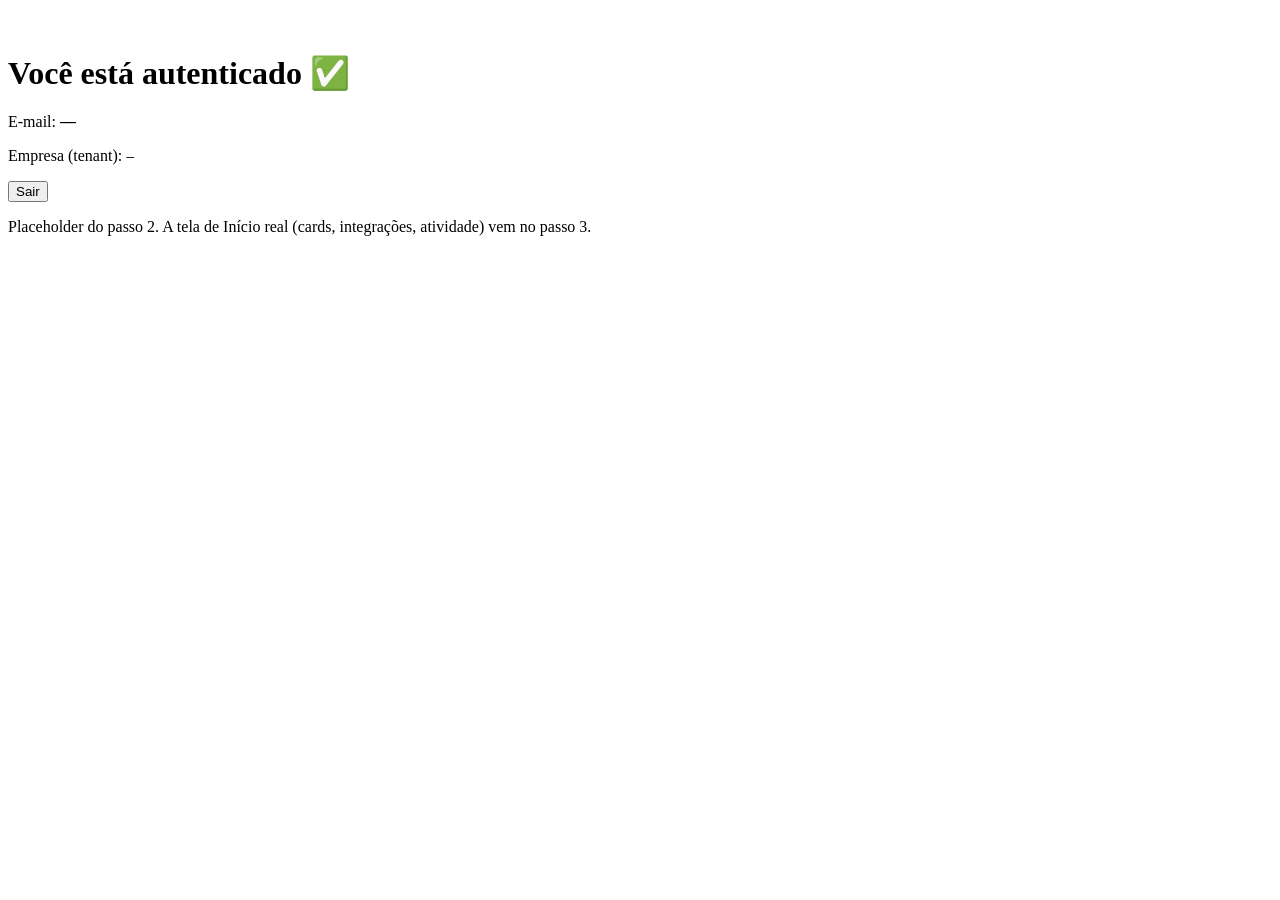
==== src/main/resources/templates/inicio/index.html @ 202a4a45 "feat: Passo 2 — identidade (cadastro + login com isolamento por tenant) Cadastro e autenticação por " ====
<!DOCTYPE html>
<html lang="pt-br" xmlns:th="http://www.thymeleaf.org">
<head th:replace="~{fragments/layout :: head('Início')}"></head>
<body class="bg-light">
<main class="container" style="max-width: 640px; margin-top: 6vh;">
    <h1 class="h3">Você está autenticado ✅</h1>
    <p class="mb-1">E-mail: <strong th:text="${email}">—</strong></p>
    <p>Empresa (tenant): <code th:text="${empresaId}">—</code></p>

    <form th:action="@{/sair}" method="post">
        <button type="submit" class="btn btn-outline-danger btn-sm">Sair</button>
    </form>

    <p class="text-muted mt-4 small">
        Placeholder do passo 2. A tela de Início real (cards, integrações,
        atividade) vem no passo 3.
    </p>
</main>
</body>
</html>
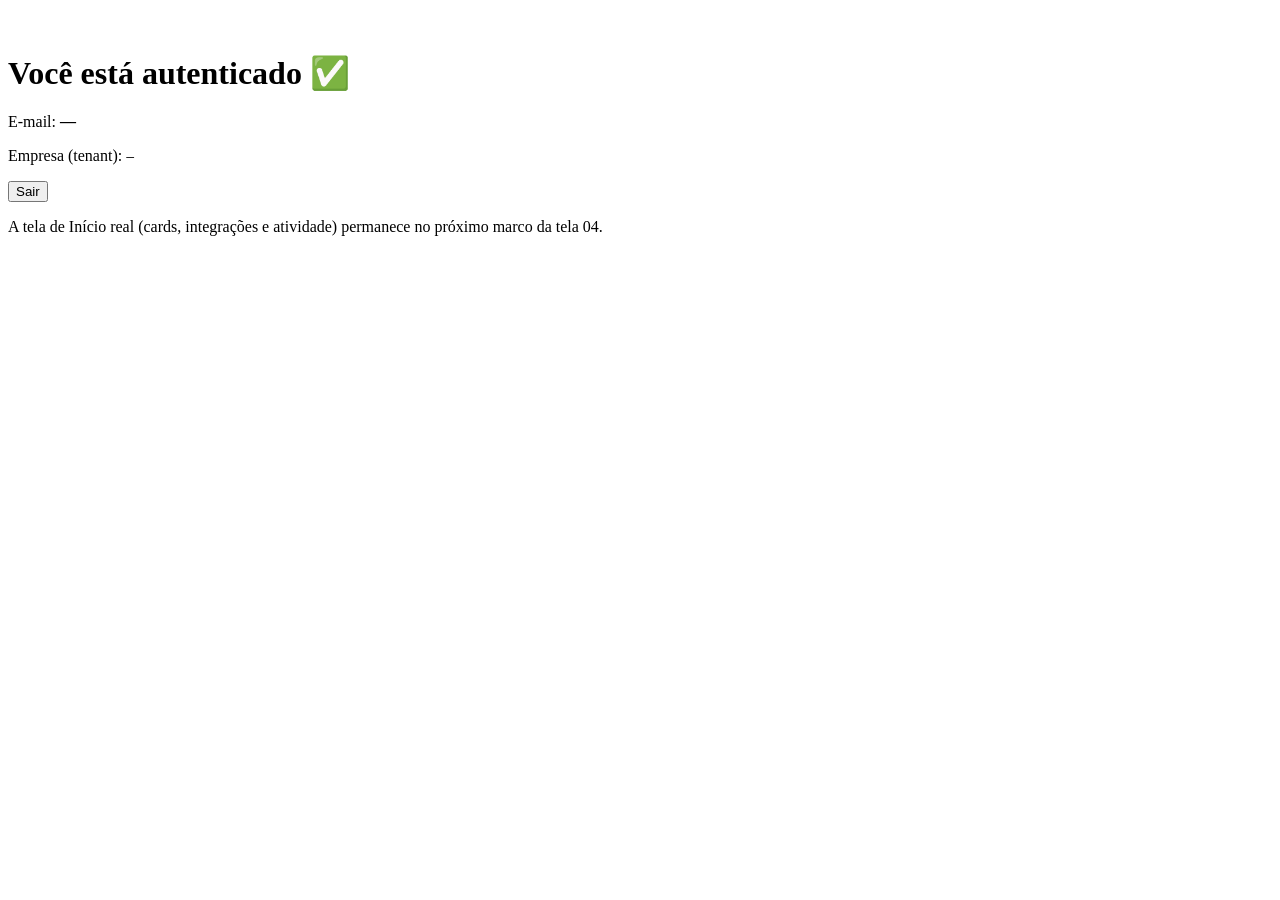
==== commit 7bca4398: "fix: corrige login e cadastro conforme contrato das telas 01 e 02 Login passa a respeitar saved requ" ====
--- a/src/main/resources/templates/inicio/index.html
+++ b/src/main/resources/templates/inicio/index.html
@@ -12,8 +12,8 @@
     </form>
 
     <p class="text-muted mt-4 small">
-        Placeholder do passo 2. A tela de Início real (cards, integrações,
-        atividade) vem no passo 3.
+        A tela de Início real (cards, integrações e atividade) permanece no
+        próximo marco da tela 04.
     </p>
 </main>
 </body>
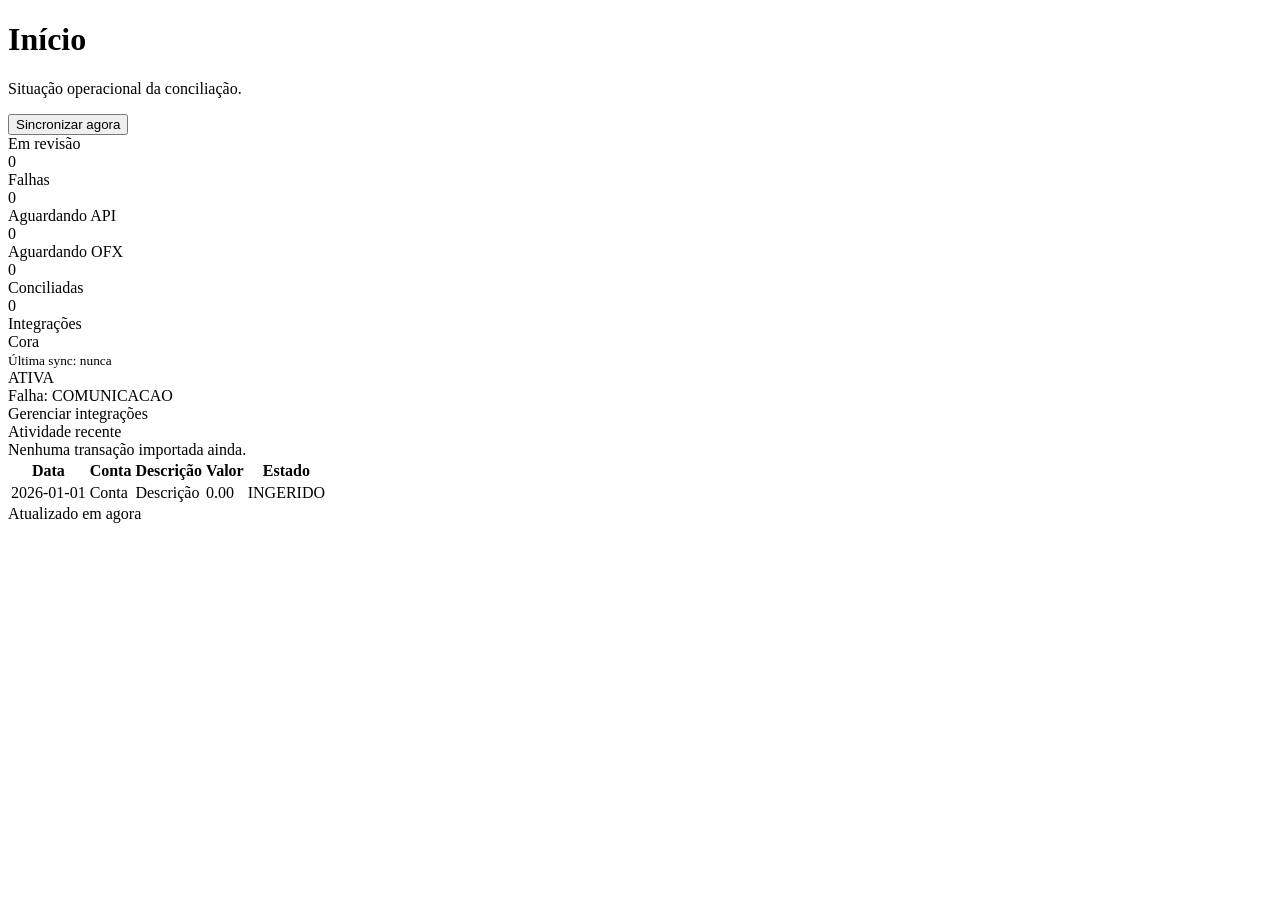
==== commit 2a9e7408: "feat: centraliza integrações Cora e Pluggy por empresa Adiciona a tela /integracoes para cadastrar c" ====
--- a/src/main/resources/templates/inicio/index.html
+++ b/src/main/resources/templates/inicio/index.html
@@ -2,19 +2,130 @@
 <html lang="pt-br" xmlns:th="http://www.thymeleaf.org">
 <head th:replace="~{fragments/layout :: head('Início')}"></head>
 <body class="bg-light">
-<main class="container" style="max-width: 640px; margin-top: 6vh;">
-    <h1 class="h3">Você está autenticado ✅</h1>
-    <p class="mb-1">E-mail: <strong th:text="${email}">—</strong></p>
-    <p>Empresa (tenant): <code th:text="${empresaId}">—</code></p>
+<nav th:replace="~{fragments/appnav :: navbar(${email})}"></nav>
 
-    <form th:action="@{/sair}" method="post">
-        <button type="submit" class="btn btn-outline-danger btn-sm">Sair</button>
-    </form>
+<main class="container">
+    <div class="d-flex justify-content-between align-items-start mb-4">
+        <div>
+            <h1 class="h3 mb-1">Início</h1>
+            <p class="text-muted mb-0">Situação operacional da conciliação.</p>
+        </div>
+        <form th:action="@{/inicio/sincronizar}" method="post">
+            <button type="submit" class="btn btn-primary">Sincronizar agora</button>
+        </form>
+    </div>
 
-    <p class="text-muted mt-4 small">
-        A tela de Início real (cards, integrações e atividade) permanece no
-        próximo marco da tela 04.
-    </p>
+    <div th:if="${sucesso}" class="alert alert-success" th:text="${sucesso}"></div>
+    <div th:if="${erro}" class="alert alert-danger" th:text="${erro}"></div>
+
+    <section th:fragment="resumo">
+        <div class="row g-3 mb-4">
+            <div class="col-md">
+                <a th:href="@{/revisao}" class="card text-decoration-none text-dark h-100">
+                    <div class="card-body">
+                        <div class="text-muted small">Em revisão</div>
+                        <div class="display-6" th:text="${inicio.emRevisao}">0</div>
+                    </div>
+                </a>
+            </div>
+            <div class="col-md">
+                <a th:href="@{/revisao(estado='FALHA')}" class="card text-decoration-none text-dark h-100">
+                    <div class="card-body">
+                        <div class="text-muted small">Falhas</div>
+                        <div class="display-6" th:text="${inicio.falhas}">0</div>
+                    </div>
+                </a>
+            </div>
+            <div class="col-md">
+                <a th:href="@{/transacoes(estado='AGUARDANDO_ESCRITA_API')}" class="card text-decoration-none text-dark h-100">
+                    <div class="card-body">
+                        <div class="text-muted small">Aguardando API</div>
+                        <div class="display-6" th:text="${inicio.aguardandoApi}">0</div>
+                    </div>
+                </a>
+            </div>
+            <div class="col-md">
+                <a th:href="@{/ofx/lotes}" class="card text-decoration-none text-dark h-100">
+                    <div class="card-body">
+                        <div class="text-muted small">Aguardando OFX</div>
+                        <div class="display-6" th:text="${inicio.aguardandoOfx}">0</div>
+                    </div>
+                </a>
+            </div>
+            <div class="col-md">
+                <a th:href="@{/transacoes(estado='CONCILIADO')}" class="card text-decoration-none text-dark h-100">
+                    <div class="card-body">
+                        <div class="text-muted small">Conciliadas</div>
+                        <div class="display-6" th:text="${inicio.conciliadas}">0</div>
+                    </div>
+                </a>
+            </div>
+        </div>
+
+        <div class="row g-4">
+            <section class="col-lg-5">
+                <div class="card h-100">
+                    <div class="card-header fw-semibold">Integrações</div>
+                    <div class="list-group list-group-flush">
+                        <div th:each="integracao : ${inicio.integracoes}" class="list-group-item">
+                            <div class="d-flex justify-content-between align-items-center">
+                                <div>
+                                    <div class="fw-semibold" th:text="${integracao.nome}">Cora</div>
+                                    <small class="text-muted">
+                                        Última sync:
+                                        <span th:text="${integracao.ultimaSincronizacao ?: 'nunca'}">nunca</span>
+                                    </small>
+                                </div>
+                                <span class="badge"
+                                      th:classappend="${integracao.status == 'ATIVA'} ? ' text-bg-success' : (${integracao.status == 'REQUER_ATENCAO'} ? ' text-bg-warning' : ' text-bg-secondary')"
+                                      th:text="${integracao.status}">ATIVA</span>
+                            </div>
+                            <div th:if="${integracao.ultimaFalha}" class="small text-danger mt-2">
+                                Falha: <span th:text="${integracao.ultimaFalha}">COMUNICACAO</span>
+                            </div>
+                        </div>
+                    </div>
+                    <div class="card-footer">
+                        <a th:href="@{/integracoes}" class="btn btn-outline-secondary btn-sm">Gerenciar integrações</a>
+                    </div>
+                </div>
+            </section>
+
+            <section class="col-lg-7">
+                <div class="card h-100">
+                    <div class="card-header fw-semibold">Atividade recente</div>
+                    <div th:if="${#lists.isEmpty(inicio.atividades)}" class="card-body text-muted">
+                        Nenhuma transação importada ainda.
+                    </div>
+                    <div th:unless="${#lists.isEmpty(inicio.atividades)}" class="table-responsive">
+                        <table class="table table-sm mb-0 align-middle">
+                            <thead>
+                            <tr>
+                                <th>Data</th>
+                                <th>Conta</th>
+                                <th>Descrição</th>
+                                <th class="text-end">Valor</th>
+                                <th>Estado</th>
+                            </tr>
+                            </thead>
+                            <tbody>
+                            <tr th:each="atividade : ${inicio.atividades}">
+                                <td th:text="${atividade.data}">2026-01-01</td>
+                                <td th:text="${atividade.conta}">Conta</td>
+                                <td th:text="${atividade.descricao ?: 'Sem descrição'}">Descrição</td>
+                                <td class="text-end" th:text="${atividade.valor}">0.00</td>
+                                <td th:text="${atividade.estado}">INGERIDO</td>
+                            </tr>
+                            </tbody>
+                        </table>
+                    </div>
+                    <div class="card-footer small text-muted">
+                        Atualizado em <span th:text="${inicio.atualizadoEm}">agora</span>
+                    </div>
+                </div>
+            </section>
+        </div>
+    </section>
 </main>
 </body>
 </html>
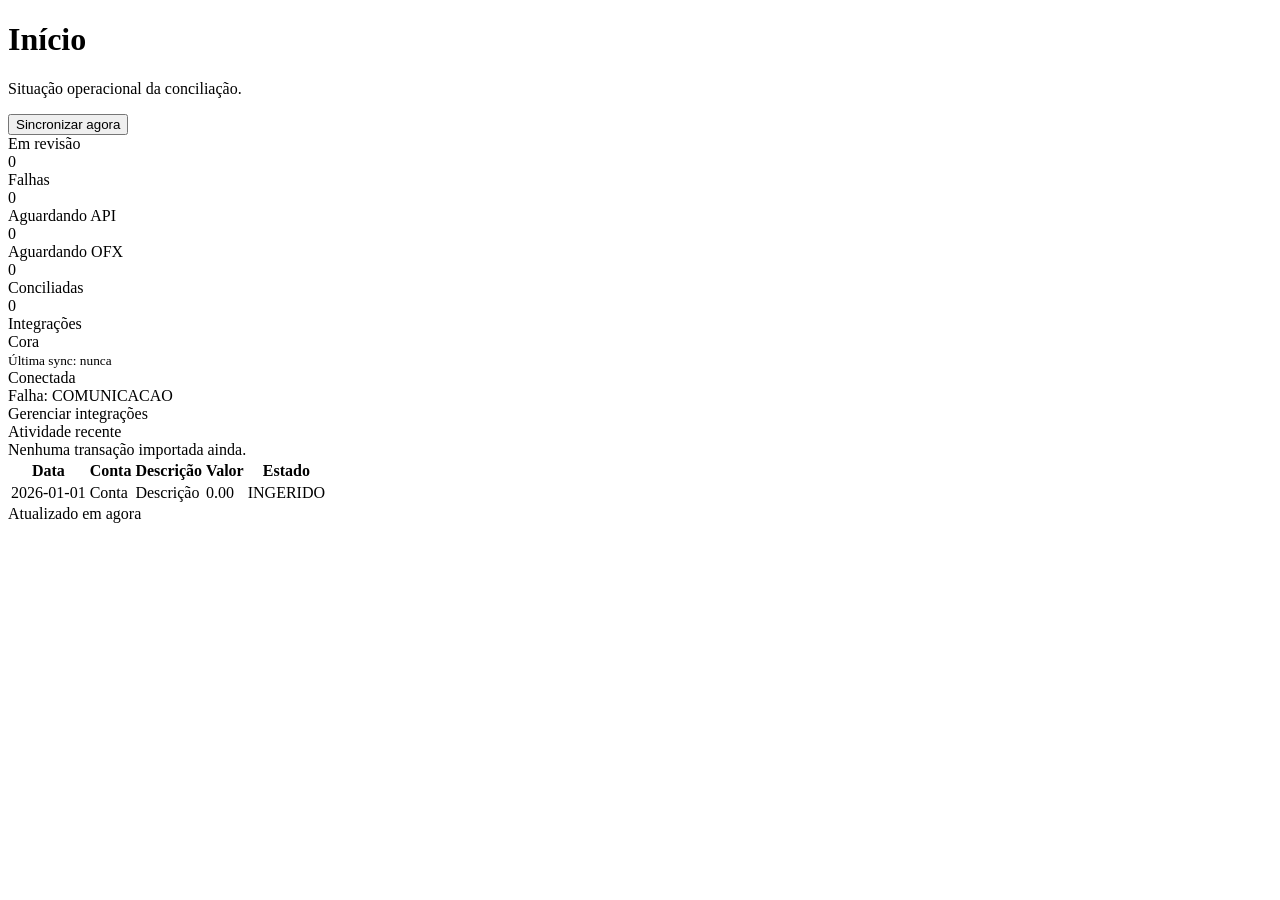
==== commit de3f8c57: "Correção de Integrações e Melhoria de Front" ====
--- a/src/main/resources/templates/inicio/index.html
+++ b/src/main/resources/templates/inicio/index.html
@@ -76,9 +76,9 @@
                                         <span th:text="${integracao.ultimaSincronizacao ?: 'nunca'}">nunca</span>
                                     </small>
                                 </div>
-                                <span class="badge"
-                                      th:classappend="${integracao.status == 'ATIVA'} ? ' text-bg-success' : (${integracao.status == 'REQUER_ATENCAO'} ? ' text-bg-warning' : ' text-bg-secondary')"
-                                      th:text="${integracao.status}">ATIVA</span>
+                                <span class="status-pill"
+                                      th:classappend="${integracao.status == 'ATIVA'} ? ' status-ok' : (${integracao.status == 'REQUER_ATENCAO'} ? ' status-warning' : (${integracao.status == 'DESCONECTADA'} ? ' status-danger' : ' status-neutral'))"
+                                      th:text="${integracao.statusRotulo}">Conectada</span>
                             </div>
                             <div th:if="${integracao.ultimaFalha}" class="small text-danger mt-2">
                                 Falha: <span th:text="${integracao.ultimaFalha}">COMUNICACAO</span>
